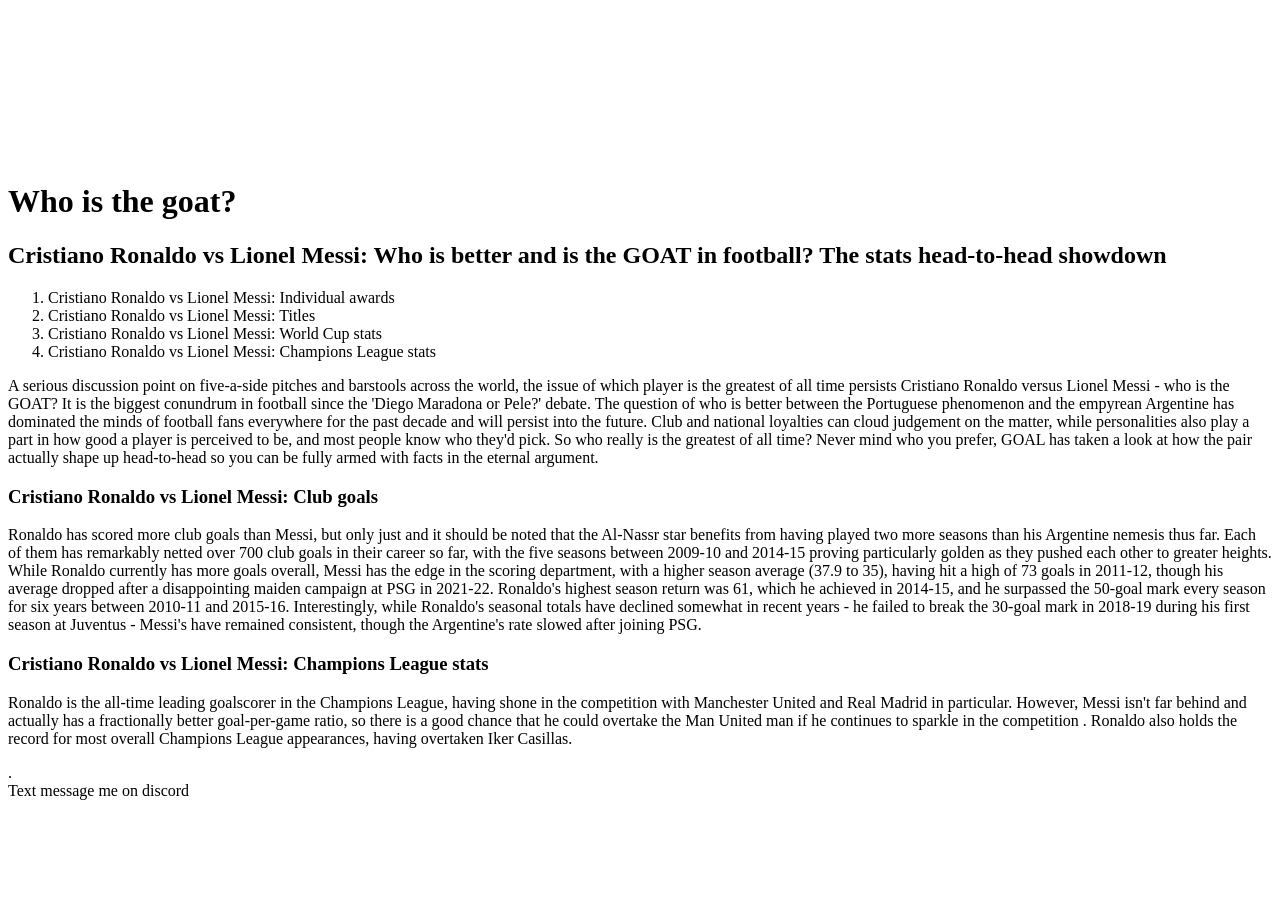
==== lesson5/index.html @ b79b76df "ok" ====
<!DOCTYPE html>
<html><head><title>semantics</title></head>
<body>
    <header>

<video src="7NF2EKPARWWNE3IPYPAZCFYFWRWO47EN.gif"></video>

<h1>Who is the goat?</h1>

<h2>Cristiano Ronaldo vs Lionel Messi: Who is better and is the GOAT in football? The stats head-to-head showdown</h2>

<ol>
<li>Cristiano Ronaldo vs Lionel Messi: Individual awards</li>
<li>Cristiano Ronaldo vs Lionel Messi: Titles</li>
<li>Cristiano Ronaldo vs Lionel Messi: World Cup stats</li>
<li>Cristiano Ronaldo vs Lionel Messi: Champions League stats</li>
</ol>
</header>
<main>
<section>
<p>A serious discussion point on five-a-side pitches and barstools across the world, the issue of which player is the greatest of all time persists
Cristiano Ronaldo versus Lionel Messi - who is the GOAT? It is the biggest conundrum in football since the 'Diego Maradona or Pele?' debate.
The question of who is better between the Portuguese phenomenon and the empyrean Argentine has dominated the minds of football fans everywhere for the past decade and will persist into the future.
Club and national loyalties can cloud judgement on the matter, while personalities also play a part in how good a player is perceived to be, and most people know who they'd pick.
So who really is the greatest of all time? Never mind who you prefer, GOAL has taken a look at how the pair actually shape up head-to-head so you can be fully armed with facts in the eternal argument. </p>
</section>


<section>
<h3>Cristiano Ronaldo vs Lionel Messi: Club goals</h3>


<p>Ronaldo has scored more club goals than Messi, but only just and it should be noted that the Al-Nassr star benefits from having played two more seasons than his Argentine nemesis thus far.
Each of them has remarkably netted over 700 club goals in their career so far, with the five seasons between 2009-10 and 2014-15 proving particularly golden as they pushed each other to greater heights.
While Ronaldo currently has more goals overall, Messi has the edge in the scoring department, with a higher season average (37.9 to 35), having hit a high of 73 goals in 2011-12, though his average dropped after a disappointing maiden campaign at PSG in 2021-22.
Ronaldo's highest season return was 61, which he achieved in 2014-15, and he surpassed the 50-goal mark every season for six years between 2010-11 and 2015-16.
Interestingly, while Ronaldo's seasonal totals have declined somewhat in recent years - he failed to break the 30-goal mark in 2018-19 during his first season at Juventus - Messi's have remained consistent, though the Argentine's rate slowed after joining PSG.</p></main>
</section>


<h3>Cristiano Ronaldo vs Lionel Messi: Champions League stats</h3>

<p></p>Ronaldo is the all-time leading goalscorer in the Champions League, having shone in the competition with Manchester United and Real Madrid in particular.

However, Messi isn't far behind and actually has a fractionally better goal-per-game ratio, so there is a good chance that he could overtake the Man United man if he continues to sparkle in the competition .

Ronaldo also holds the record for most overall Champions League appearances, having overtaken Iker Casillas.
</p>.

<footer>
    Text message me on discord
</footer>


</body>
</html>
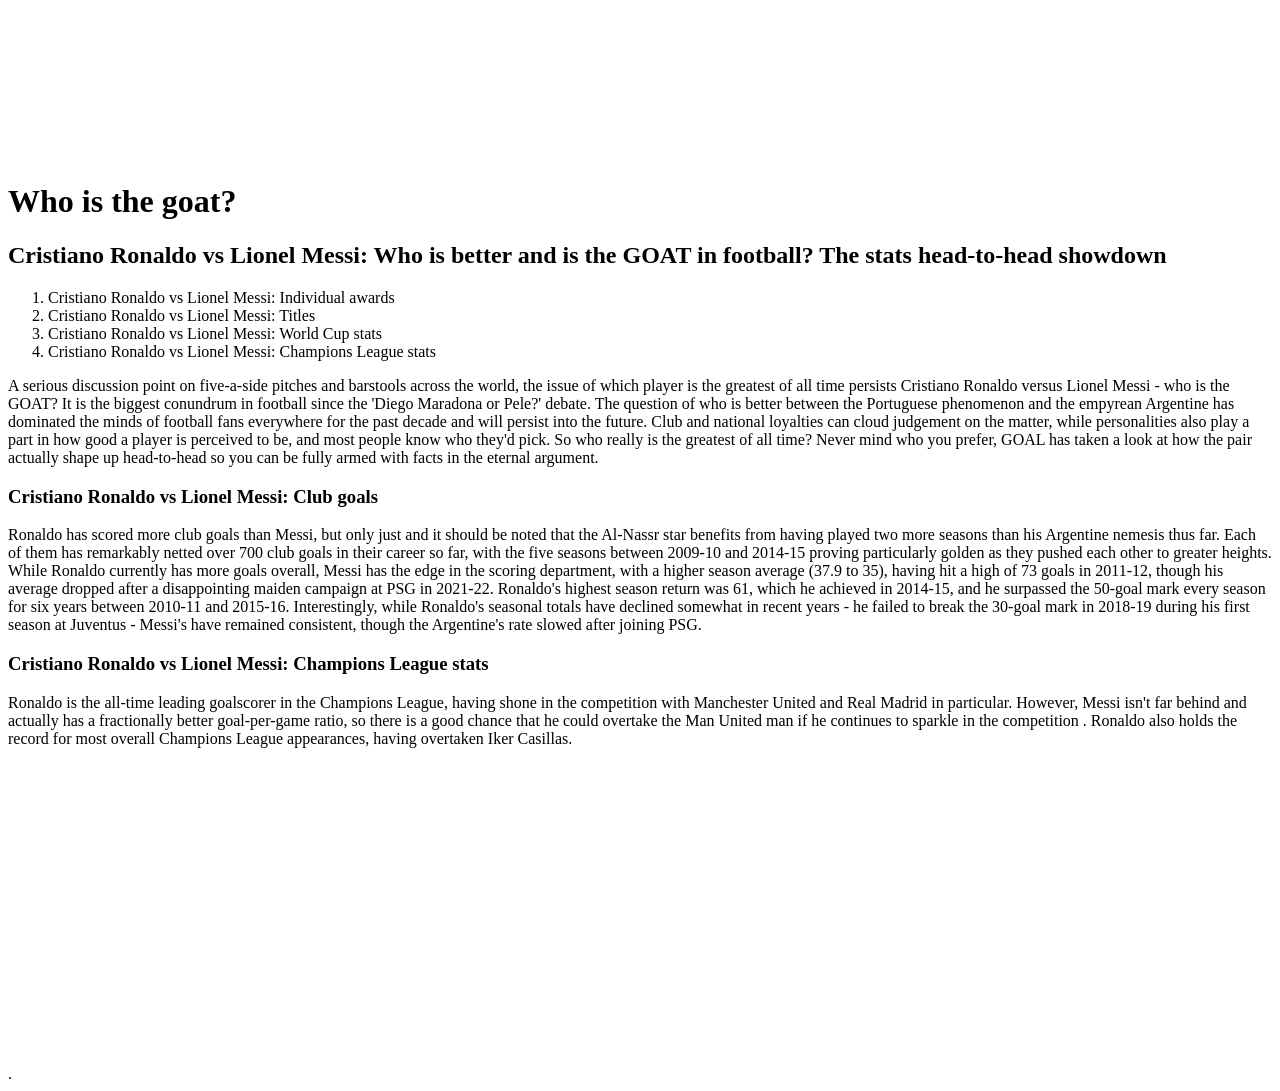
==== commit c9c5f113: "Co-authored-by: dahmd <dahmd@users.noreply.github.com>" ====
--- a/lesson5/index.html
+++ b/lesson5/index.html
@@ -47,9 +47,15 @@
 Ronaldo also holds the record for most overall Champions League appearances, having overtaken Iker Casillas.
 </p>.
 
-<footer>
-    Text message me on discord
-</footer>
+<iframe width="560" height="315" src="https://www.youtube.com/embed/UBC6EPnfavM?si=8rDrx166qKdNYSan" title="YouTube video player" frameborder="0" allow="accelerometer; autoplay; clipboard-write; encrypted-media; gyroscope; picture-in-picture; web-share" referrerpolicy="strict-origin-when-cross-origin" allowfullscreen></iframe>
+    
+           
+           
+           
+           
+            <iframe width="560" height="315" src="https://www.youtube.com/embed/rr0L8aZXfCI?si=D0d5T13JtyqiMgV8" title="YouTube video player" frameborder="0" allow="accelerometer; autoplay; clipboard-write; encrypted-media; gyroscope; picture-in-picture; web-share" referrerpolicy="strict-origin-when-cross-origin" allowfullscreen></iframe>
+    
+
 
 
 </body>
